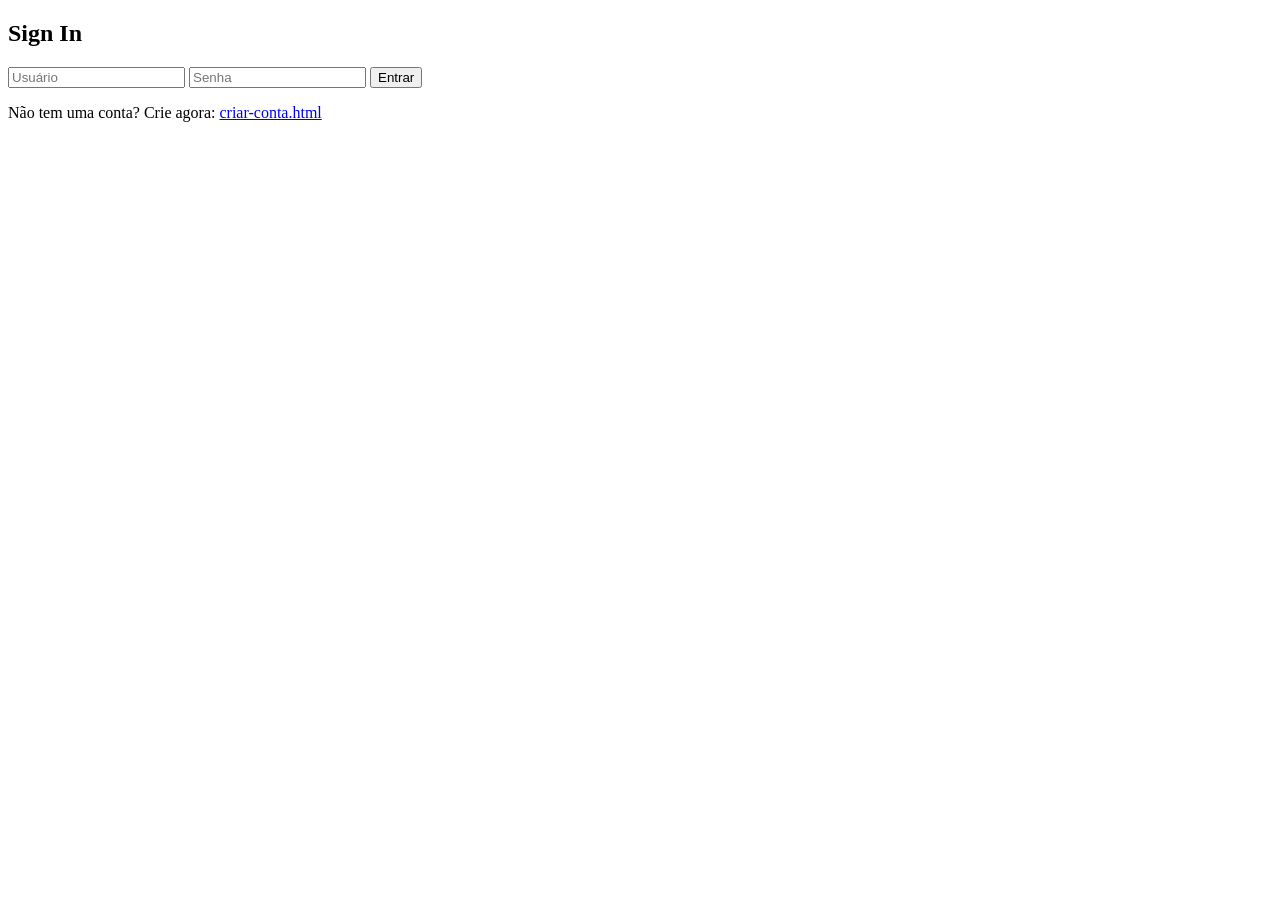
==== index.html @ 0a0ba496 "Update index.html" ====
<!DOCTYPE html>
<html lang="pt-BR">
<head>
  <meta charset="UTF-8" />
  <meta name="viewport" content="width=device-width, initial-scale=1" />
  <title>Login - Bookflix</title>
  <link rel="stylesheet" href="styles.css" />
</head>
<body>
  <div class="container auth-container">
    <h2>Sign In</h2>
    <form id="loginForm">
      <input type="text" name="username" placeholder="Usuário" required />
      <input type="password" name="password" placeholder="Senha" required />
      <button type="submit">Entrar</button>
    </form>

    <p class="switch-link">
      Não tem uma conta? Crie agora: <a href="signup.html">criar-conta.html</a>
    </p>

    <div class="error" id="errorMsg" aria-live="polite"></div>
  </div>

  <script>
    const form = document.getElementById('loginForm');
    const errorMsg = document.getElementById('errorMsg');

    form.addEventListener('submit', async (e) => {
      e.preventDefault();
      errorMsg.textContent = '';

      const submitBtn = form.querySelector('button[type="submit"]');
      submitBtn.disabled = true;

      const formData = new FormData(form);
      const data = {
        username: formData.get('username'),
        password: formData.get('password')
      };

      try {
        const res = await fetch('https://bookflix-jbrq.onrender.com', {
          method: 'POST',
          headers: {'Content-Type': 'application/json'},
          body: JSON.stringify(data)
        });

        const result = await res.json();

        if (res.ok) {
          window.location.href = result.redirect || 'site principal 2.html';
        } else {
          errorMsg.textContent = result.error || 'Falha ao entrar';
        }
      } catch (err) {
        errorMsg.textContent = 'Erro ao conectar ao servidor';
      } finally {
        submitBtn.disabled = false;
      }
    });
  </script>
</body>
</html>
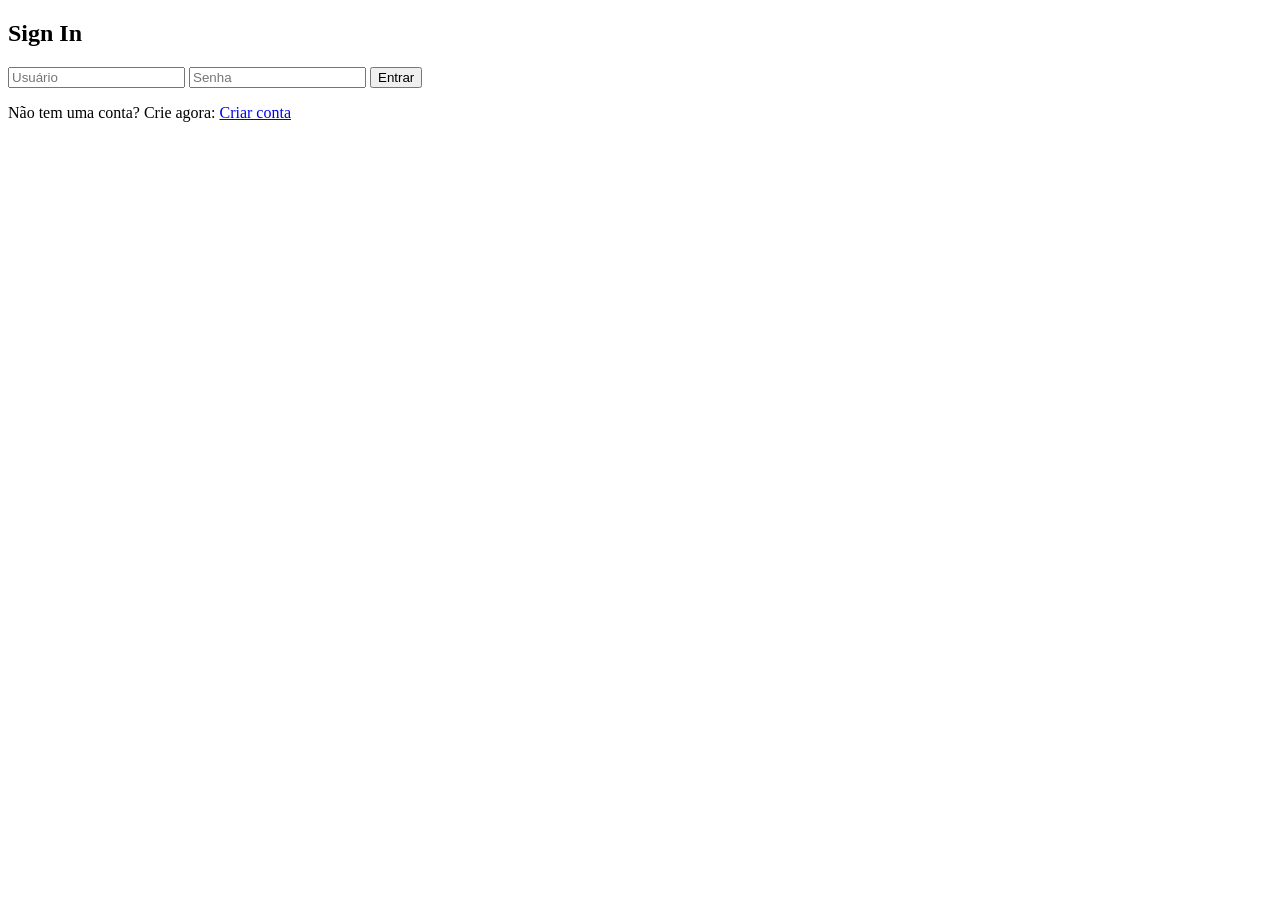
==== commit a1724e14: "Update index.html" ====
--- a/index.html
+++ b/index.html
@@ -16,7 +16,7 @@
     </form>
 
     <p class="switch-link">
-      Não tem uma conta? Crie agora: <a href="signup.html">criar-conta.html</a>
+      Não tem uma conta? Crie agora: <a href="criar-conta.html">Criar conta</a>
     </p>
 
     <div class="error" id="errorMsg" aria-live="polite"></div>
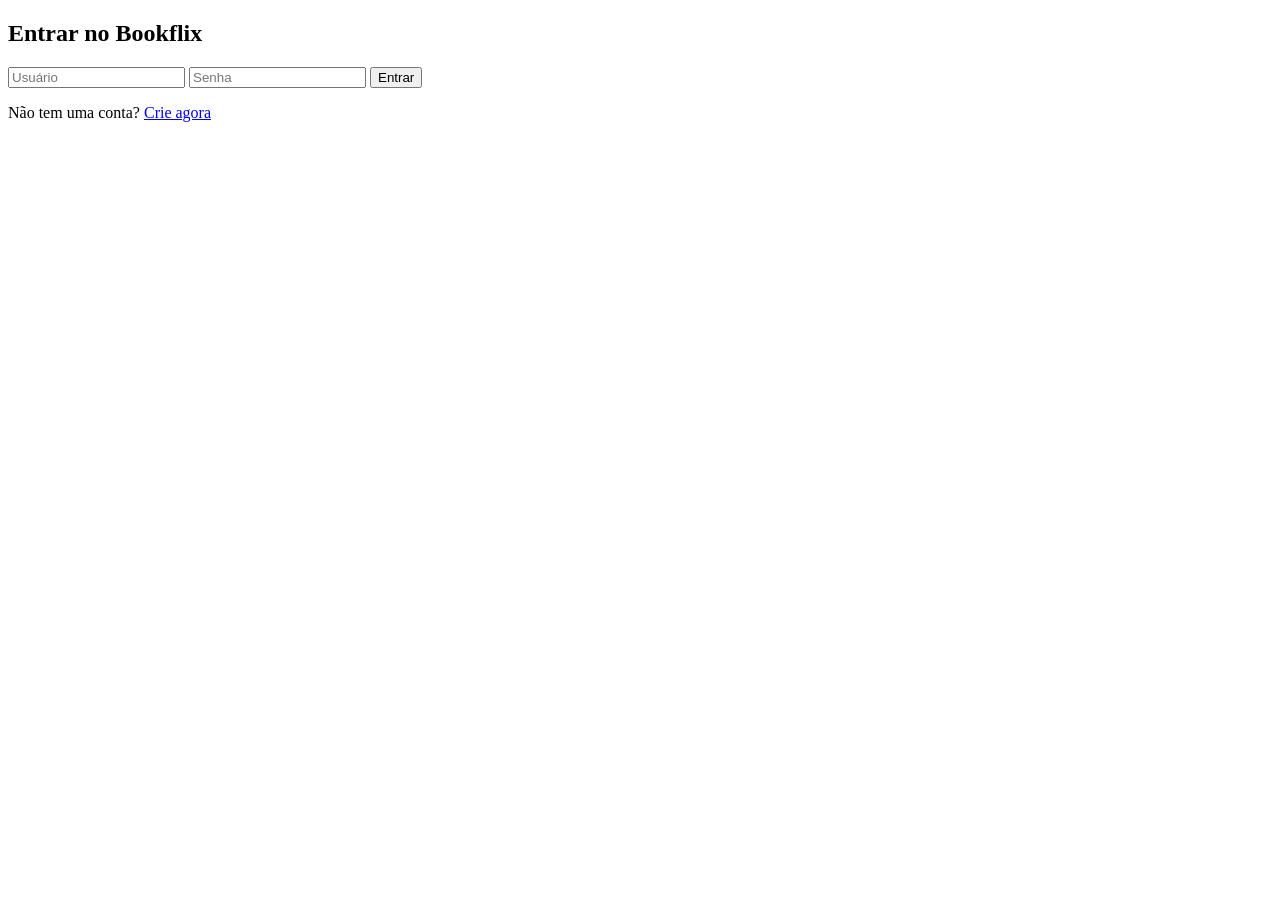
==== commit 6879bfe3: "Update index.html" ====
--- a/index.html
+++ b/index.html
@@ -8,18 +8,18 @@
 </head>
 <body>
   <div class="container auth-container">
-    <h2>Sign In</h2>
+    <h2>Entrar no Bookflix</h2>
     <form id="loginForm">
-      <input type="text" name="username" placeholder="Usuário" required />
-      <input type="password" name="password" placeholder="Senha" required />
+      <input type="text" name="username" placeholder="Usuário" required autocomplete="username" />
+      <input type="password" name="password" placeholder="Senha" required autocomplete="current-password" />
       <button type="submit">Entrar</button>
     </form>
 
     <p class="switch-link">
-      Não tem uma conta? Crie agora: <a href="criar-conta.html">Criar conta</a>
+      Não tem uma conta? <a href="criar-conta.html">Crie agora</a>
     </p>
 
-    <div class="error" id="errorMsg" aria-live="polite"></div>
+    <div class="error" id="errorMsg" aria-live="polite" style="color: red; margin-top: 10px;"></div>
   </div>
 
   <script>
@@ -33,28 +33,41 @@
       const submitBtn = form.querySelector('button[type="submit"]');
       submitBtn.disabled = true;
 
+      // Pega os dados do formulário
       const formData = new FormData(form);
       const data = {
-        username: formData.get('username'),
-        password: formData.get('password')
+        username: formData.get('username').trim(),
+        password: formData.get('password').trim()
       };
 
+      // Validação simples (pode melhorar depois)
+      if (!data.username || !data.password) {
+        errorMsg.textContent = 'Preencha todos os campos.';
+        submitBtn.disabled = false;
+        return;
+      }
+
       try {
-        const res = await fetch('https://bookflix-jbrq.onrender.com', {
+        const res = await fetch('https://bookflix-jbrq.onrender.com/login', {
           method: 'POST',
           headers: {'Content-Type': 'application/json'},
-          body: JSON.stringify(data)
+          body: JSON.stringify(data),
         });
 
+        console.log('Status da resposta:', res.status);
+
         const result = await res.json();
+        console.log('Resposta da API:', result);
 
         if (res.ok) {
-          window.location.href = result.redirect || 'site principal 2.html';
+          // Se o backend mandar redirect, segue ele; se não, vai pra homepage default
+          window.location.href = result.redirect || 'https://eiko919.github.io/bookflix-frontend/site-principal-2.html';
         } else {
-          errorMsg.textContent = result.error || 'Falha ao entrar';
+          errorMsg.textContent = result.error || 'Falha ao entrar. Verifique usuário e senha.';
         }
       } catch (err) {
-        errorMsg.textContent = 'Erro ao conectar ao servidor';
+        console.error('Erro na conexão:', err);
+        errorMsg.textContent = 'Erro ao conectar ao servidor. Tente novamente mais tarde.';
       } finally {
         submitBtn.disabled = false;
       }
